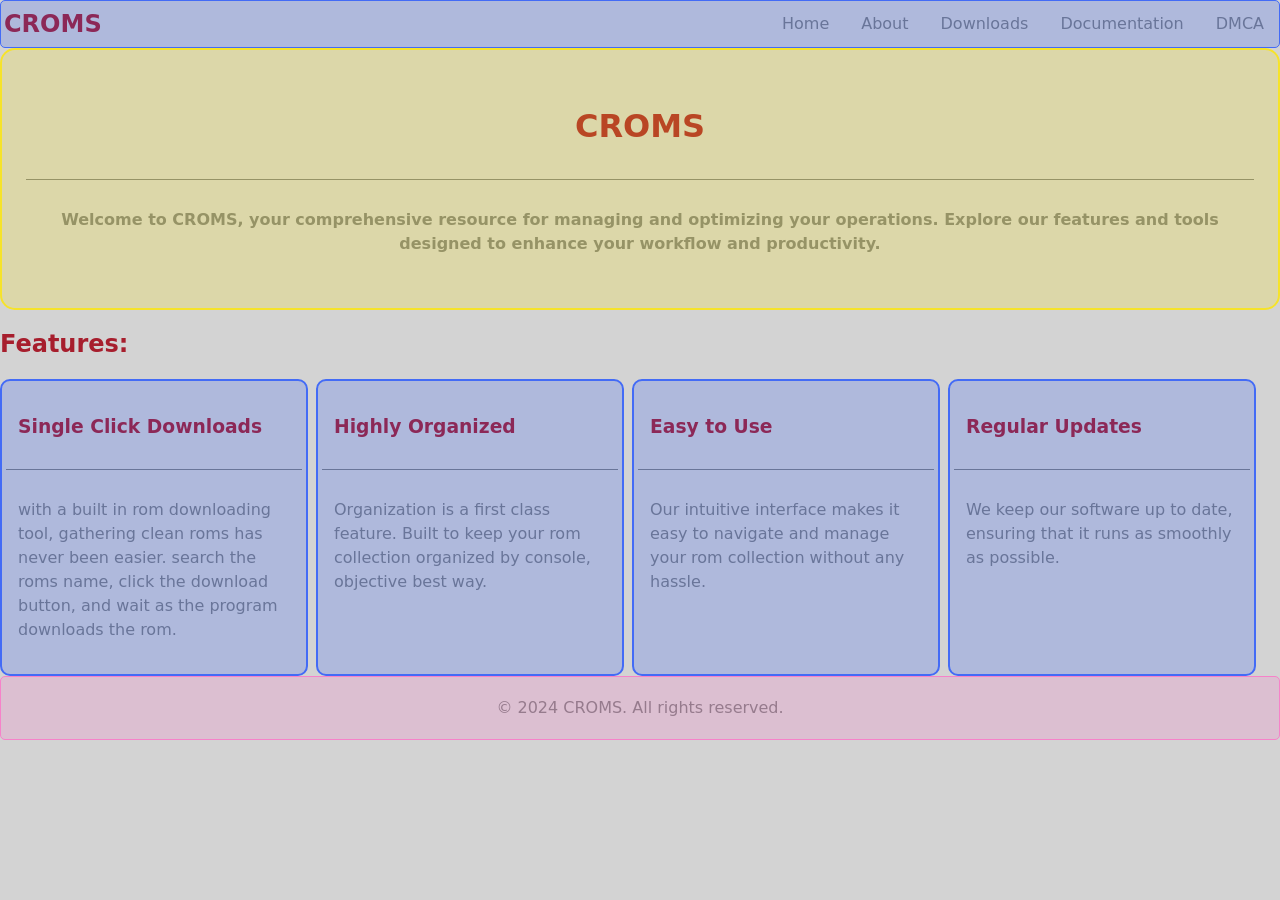
==== index.html @ 8885c3aa "initial commit" ====
<!DOCTYPE html>
<html lang="en">

<head>
    <meta charset="UTF-8">
    <meta name="viewport" content="width=device-width, initial-scale=1.0">
    <title>CROMS</title>
    <link rel="stylesheet" href="style/CROMS.css">
</head>

<body>

    <main class="z1">
        <div class="card a3-bg p5 b2 bs r3">
            <div class="card-header">
                <h1 class="text-center">CROMS</h1>
            </div>
            <div class="card-body">
                <p class="text-center text-bold">Welcome to CROMS, your comprehensive resource for managing and
                    optimizing your operations. Explore our features and tools designed to enhance your workflow and
                    productivity.</p>
            </div>
        </div>
        <h2>Features:</h2>
        <div class="row wrap g2">
            <div class="card a2-bg p4 b2 bs r2 lg-wg25 md-wg50 sm-wg100">
                <div class="card-header">
                    <h3>Single Click Downloads</h3>
                </div>
                <div class="card-body">
                    <p>with a built in rom downloading tool, gathering clean roms has never been easier. search the roms
                        name, click the download button, and wait as the program downloads the rom.</p>
                </div>
            </div>
            <div class="card a2-bg p4 b2 bs r2 lg-wg25 md-wg50 sm-wg100">
                <div class="card-header">
                    <h3>Highly Organized</h3>
                </div>
                <div class="card-body">
                    <p>Organization is a first class feature. Built to keep your rom collection organized by console,
                        objective best way.</p>
                </div>
            </div>
            <div class="card a2-bg p4 b2 bs r2 lg-wg25 md-wg50 sm-wg100">
                <div class="card-header">
                    <h3>Easy to Use</h3>
                </div>
                <div class="card-body">
                    <p>Our intuitive interface makes it easy to navigate and manage your rom collection without any
                        hassle.</p>
                </div>
            </div>
            <div class="card a2-bg p4 b2 bs r2 lg-wg25 md-wg50 sm-wg100">
                <div class="card-header">
                    <h3>Regular Updates</h3>
                </div>
                <div class="card-body">
                    <p>We keep our software up to date, ensuring that it runs as smoothly as possible.</p>
                </div>
            </div>
        </div>
        <footer class="footer a1-bg p3 b1 bs r1 z10">
            <p class="text-center">&copy; 2024 CROMS. All rights reserved.</p>
        </footer>
        <script src="./scripts/navbar.js" defer></script>
    </main>
</body>

</html>
---- style/CROMS.css ----
@import url(https://db.onlinewebfonts.com/c/6d2712c052211af796cdb41e637364a3?family=Swiss+721+W01+Black); 
/* =========================================
   THEME VARIABLES
========================================= */

:root {
    --important: #A71E2D;
    --bg: #D3D3D3;
    --text: #7C7E7F;

    --accent-1: #FF6EC7;
    --accent-2: #1F51FF;
    --accent-3: #FFE700;

    --space-1: 4px;
    --space-2: 8px;
    --space-3: 12px;
    --space-4: 16px;
    --space-5: 24px;
    --space-6: 32px;

    --radius-1: 5px;
    --radius-2: 10px;
    --radius-3: 15px;
    --radius-4: 20px;
}

@media (prefers-color-scheme: dark) {
    :root {
        --important: #E60012;
        --bg: #7C7E7F;
        --text: #D3D3D3;
    }
}

/* =========================================
   BASE
========================================= */

* {
    box-sizing: border-box;
}

body {
    margin: 0;
    background-color: var(--bg);
    color: var(--text);
    font-family: 'Swiss 721 W01 Black', system-ui, sans-serif;
    line-height: 1.5;
}

img, video {
    max-width: 100%;
    height: auto;
}

.card {
    position: relative;
    display: flex;
    flex-direction: column;
    min-width: 0;
    overflow-wrap: break-word;
}

/* =========================================
   COLORS
========================================= */

.a1 { color: var(--accent-1); }
.a2 { color: var(--accent-2); }

.a3 {
    color: var(--accent-3);
    border-color: var(--accent-3);
}

.a1-bg {
    color: color-mix(in srgb, var(--accent-1) 20%, var(--text));
    background-color: color-mix(in srgb, var(--accent-1) 20%, var(--bg));
    border-color: color-mix(in srgb, var(--accent-1) 80%, var(--bg));
}

.a2-bg {
    color: color-mix(in srgb, var(--accent-2) 20%, var(--text));
    background-color: color-mix(in srgb, var(--accent-2) 20%, var(--bg));
    border-color: color-mix(in srgb, var(--accent-2) 80%, var(--bg));
}

.a3-bg {
    color: color-mix(in srgb, var(--accent-3) 20%, var(--text));
    background-color: color-mix(in srgb, var(--accent-3) 20%, var(--bg));
    border-color: color-mix(in srgb, var(--accent-3) 80%, var(--bg));
}

/* Contextual headings */

.a1-bg :is(h1, h2, h3, h4, h5, h6) {
    color: color-mix(in srgb, var(--accent-1) 20%, var(--important));
}

.a2-bg :is(h1, h2, h3, h4, h5, h6) {
    color: color-mix(in srgb, var(--accent-2) 20%, var(--important));
}

.a3-bg :is(h1, h2, h3, h4, h5, h6) {
    color: color-mix(in srgb, var(--accent-3) 20%, var(--important));
}

/* =========================================
   LINKS AND HEADINGS
========================================= */

a {
    color: var(--important);
}

a:hover {
    color: color-mix(in srgb, var(--text) 80%, var(--important));
}

h1, h2, h3, h4, h5, h6 {
    color: var(--important);
    line-height: 1.2;
}

/* =========================================
   BORDERS
========================================= */

.bs { border-style: solid; }
.bd { border-style: dashed; }

.b1 { border-width: 1px; }
.b2 { border-width: 2px; }
.b3 { border-width: 3px; }
.b4 { border-width: 4px; }

/* =========================================
   PADDING
========================================= */

/* Original utilities */

.p1 { padding: 1px; }
.p2 { padding: 2px; }
.p3 { padding: 3px; }
.p4 { padding: 4px; }

/* Extended utilities */

.p5 { padding: var(--space-5); }
.p6 { padding: var(--space-6); }

/* =========================================
   MARGINS
========================================= */

.m1 { margin: var(--space-1); }
.m2 { margin: var(--space-2); }
.m3 { margin: var(--space-3); }
.m4 { margin: var(--space-4); }
.m5 { margin: var(--space-5); }
.m6 { margin: var(--space-6); }

.m-auto { margin: auto; }

/* =========================================
   GAPS
========================================= */

.g1 { gap: var(--space-1); }
.g2 { gap: var(--space-2); }
.g3 { gap: var(--space-3); }
.g4 { gap: var(--space-4); }
.g5 { gap: var(--space-5); }
.g6 { gap: var(--space-6); }

/* =========================================
   BORDER RADIUS
========================================= */

.r1 { border-radius: var(--radius-1); }
.r2 { border-radius: var(--radius-2); }
.r3 { border-radius: var(--radius-3); }
.r4 { border-radius: var(--radius-4); }

/* =========================================
   LAYOUT
========================================= */

.row {
    display: flex;
    flex-direction: row;
}

.col {
    display: flex;
    flex-direction: column;
}

.wrap { flex-wrap: wrap; }
.nowrap { flex-wrap: nowrap; }

.center {
    align-items: center;
    justify-content: center;
}

.items-start { align-items: flex-start; }
.items-center { align-items: center; }
.items-end { align-items: flex-end; }
.items-stretch { align-items: stretch; }

.between { justify-content: space-between; }
.around { justify-content: space-around; }
.evenly { justify-content: space-evenly; }

.start { justify-content: flex-start; }
.end { justify-content: flex-end; }

.self-start { align-self: flex-start; }
.self-center { align-self: center; }
.self-end { align-self: flex-end; }

.flex1 { flex: 1; }
.flex-auto { flex: auto; }
.flex-none { flex: none; }

/* =========================================
   DISPLAY
========================================= */

.d-none { display: none; }
.d-block { display: block; }
.d-inline { display: inline; }
.d-inline-block { display: inline-block; }
.d-flex { display: flex; }
.d-grid { display: grid; }

/* =========================================
   SIZING
========================================= */

.w25 { width: 25%; }
.w50 { width: 50%; }
.w75 { width: 75%; }
.w100 { width: 100%; }
.w-auto { width: auto; }

.h25 { height: 25%; }
.h50 { height: 50%; }
.h75 { height: 75%; }
.h100 { height: 100%; }
.h-auto { height: auto; }

.mw25 { max-width: 25%; }
.mw50 { max-width: 50%; }
.mw75 { max-width: 75%; }
.mw100 { max-width: 100%; }
.mh25 { max-height: 25%; }
.mh50 { max-height: 50%; }
.mh75 { max-height: 75%; }
.mh100 { max-height: 100%; }

/* Viewport sizing */

.vw100 { width: 100vw; }
.vh100 { height: 100vh; }
.min-vh100 { min-height: 100vh; }

/* =========================================
   TYPOGRAPHY
========================================= */

.text-left { text-align: left; }
.text-center { text-align: center; }
.text-right { text-align: right; }

.text-small { font-size: 0.875rem; }
.text-large { font-size: 1.25rem; }

.text-bold { font-weight: 700; }
.text-normal { font-weight: 400; }
.text-light { font-weight: 300; }

.text-muted { opacity: 0.75; }

.text-nowrap { white-space: nowrap; }
.text-wrap { white-space: normal; }

.text-uppercase { text-transform: uppercase; }
.text-lowercase { text-transform: lowercase; }
.text-capitalize { text-transform: capitalize; }

/* =========================================
   BUTTONS
========================================= */

.btn {
    display: inline-flex;
    align-items: center;
    justify-content: center;
    gap: var(--space-2);

    min-height: 40px;
    padding: var(--space-2) var(--space-4);

    border: 2px solid transparent;
    border-radius: var(--radius-1);

    font: inherit;
    text-decoration: none;
    cursor: pointer;
}

.btn-primary {
    color: var(--bg);
    background-color: var(--important);
    border-color: var(--important);
}

.btn-outline {
    color: var(--important);
    background-color: transparent;
    border-color: var(--important);
}

.btn:hover {
    filter: brightness(0.9);
}

.btn:active {
    transform: translateY(1px);
}

.btn:disabled,
.btn.disabled {
    opacity: 0.5;
    cursor: not-allowed;
    pointer-events: none;
}

/* =========================================
   ALERTS
========================================= */

.alert {
    position: relative;
    padding: var(--space-3);
    border: 2px solid;
    border-radius: var(--radius-1);
}

.alert-important {
    color: var(--important);
    border-color: var(--important);
    background-color: color-mix(in srgb, var(--important) 15%, var(--bg));
}

.alert-a1 {
    color: var(--accent-1);
    border-color: var(--accent-1);
    background-color: color-mix(in srgb, var(--accent-1) 15%, var(--bg));
}

.alert-a2 {
    color: var(--accent-2);
    border-color: var(--accent-2);
    background-color: color-mix(in srgb, var(--accent-2) 15%, var(--bg));
}

.alert-a3 {
    color: var(--text);
    border-color: var(--accent-3);
    background-color: color-mix(in srgb, var(--accent-3) 15%, var(--bg));
}

/* =========================================
   CARD COMPONENTS
========================================= */

.card-header {
    padding: var(--space-3);
    border-bottom: 1px solid currentColor;
}

.card-body {
    flex: 1 1 auto;
    padding: var(--space-3);
}

.card-footer {
    padding: var(--space-3);
    border-top: 1px solid currentColor;
}

/* =========================================
   FORMS
========================================= */

.form {
    display: flex;
    flex-direction: column;
    gap: var(--space-4);
    min-width: 0;
}

.form-group {
    display: flex;
    flex-direction: column;
    gap: var(--space-1);
    min-width: 0;
}

.form-label {
    color: var(--important);
    font-weight: 600;
}

.form-help {
    color: var(--text);
    font-size: 0.875rem;
}

.form-control {
    display: block;
    width: 100%;
    min-width: 0;
    min-height: 42px;
    padding: var(--space-2);

    color: var(--text);
    background-color: var(--bg);

    border: 1px solid var(--text);
    border-radius: var(--radius-1);

    font: inherit;
}

textarea.form-control {
    min-height: 110px;
    resize: vertical;
}

select.form-control {
    cursor: pointer;
}

.form-control::placeholder {
    color: var(--text);
    opacity: 0.7;
}

.form-control:focus {
    border-color: var(--important);
    outline: 2px solid color-mix(in srgb, var(--important) 35%, transparent);
    outline-offset: 1px;
}

.form-control:disabled {
    opacity: 0.5;
    cursor: not-allowed;
}

.form-check {
    display: flex;
    align-items: flex-start;
    gap: var(--space-2);
}

.form-check input {
    flex: none;
    width: 18px;
    height: 18px;
    margin: 3px 0 0;
    accent-color: var(--important);
}

.form-check label {
    cursor: pointer;
}

.form-radio {
    display: flex;
    align-items: center;
    gap: var(--space-2);
}

.form-radio input {
    accent-color: var(--important);
}

.form-inline {
    display: flex;
    flex-wrap: wrap;
    align-items: end;
    gap: var(--space-3);
}

.form-inline > * {
    flex: 1 1 180px;
}

.input-group {
    display: flex;
    width: 100%;
    min-width: 0;
}

.input-group .form-control {
    min-width: 0;
    border-radius: var(--radius-1) 0 0 var(--radius-1);
}

.input-group .btn {
    flex: none;
    border-radius: 0 var(--radius-1) var(--radius-1) 0;
}

.is-invalid {
    border-color: var(--important) !important;
}

.form-error {
    color: var(--important);
    font-size: 0.875rem;
}

/* =========================================
   INTERACTION AND ACCESSIBILITY
========================================= */

:focus-visible {
    outline: 3px solid var(--important);
    outline-offset: 3px;
}

button,
input,
select,
textarea {
    font: inherit;
}

button:disabled,
input:disabled,
select:disabled,
textarea:disabled {
    cursor: not-allowed;
}

/* =========================================
   NAVBAR
========================================= */

.navbar {
    display: flex;
    flex-wrap: wrap;
    align-items: center;
    justify-content: space-between;
    gap: var(--space-3);
}

.navbar-header {
    display: flex;
    align-items: center;
    justify-content: space-between;
    flex: 1 1 auto;
    min-width: 0;
}

.navbar-brand h1 {
    margin: 0;
}

.navbar-nav {
    display: flex;
    align-items: center;
    flex-wrap: wrap;
    gap: var(--space-2);

    margin: 0;
    padding: 0;
    list-style: none;
}

.nav-item {
    display: block;
}

.nav-link {
    display: block;
    padding: var(--space-2) var(--space-3);
    color: inherit;
    text-decoration: none;
    border-radius: var(--radius-1);
}

.nav-link:hover {
    background-color: color-mix(in srgb, currentColor 10%, transparent);
}

.navbar-toggler {
    display: none;
    align-items: center;
    justify-content: center;
    flex-direction: column;
    gap: 5px;

    width: 40px;
    height: 40px;
    padding: var(--space-2);

    color: inherit;
    background: transparent;
    border: 1px solid currentColor;
    border-radius: var(--radius-1);
    cursor: pointer;
}

.navbar-toggler span {
    display: block;
    width: 20px;
    height: 2px;
    background-color: currentColor;
    border-radius: 2px;
}

/* MOBILE */

@media (max-width: 767px) {
    .navbar {
        align-items: stretch;
    }

    .navbar-header {
        flex-basis: 100%;
    }

    .navbar-toggler {
        display: flex;
    }

    .navbar-nav {
        display: flex;
        flex-direction: column;
        align-items: stretch;
        flex-basis: 100%;
        width: 100%;
        gap: 0;

        height: 0;
        overflow: hidden;
        opacity: 0;
        margin: 0;
    }

    .navbar.is-open .navbar-nav {
        opacity: 1;
        margin-top: var(--space-2);
    }

    .navbar-nav .nav-link {
        padding: var(--space-3);
    }
}

/* =========================================
   FLEX CARD WIDTHS
========================================= */

/* Default: mobile */

.wg25  { flex: 0 0 calc(25% - var(--space-4) * 0.75); }
.wg33  { flex: 0 0 calc(33.333333% - var(--space-4) * 0.666667); }
.wg50  { flex: 0 0 calc(50% - var(--space-4) * 0.5); }
.wg66  { flex: 0 0 calc(66.666667% - var(--space-4) * 0.333333); }
.wg75  { flex: 0 0 calc(75% - var(--space-4) * 0.25); }
.wg100 { flex: 0 0 100%; }

/* SMALL */

@media (min-width: 576px) {
    .sm-wg25  { flex-basis: calc(25% - var(--space-4) * 0.75); }
    .sm-wg33  { flex-basis: calc(33.333333% - var(--space-4) * 0.666667); }
    .sm-wg50  { flex-basis: calc(50% - var(--space-4) * 0.5); }
    .sm-wg66  { flex-basis: calc(66.666667% - var(--space-4) * 0.333333); }
    .sm-wg75  { flex-basis: calc(75% - var(--space-4) * 0.25); }
    .sm-wg100 { flex-basis: 100%; }
}

/* MEDIUM */

@media (min-width: 768px) {
    .md-wg25  { flex-basis: calc(25% - var(--space-4) * 0.75); }
    .md-wg33  { flex-basis: calc(33.333333% - var(--space-4) * 0.666667); }
    .md-wg50  { flex-basis: calc(50% - var(--space-4) * 0.5); }
    .md-wg66  { flex-basis: calc(66.666667% - var(--space-4) * 0.333333); }
    .md-wg75  { flex-basis: calc(75% - var(--space-4) * 0.25); }
    .md-wg100 { flex-basis: 100%; }
}

/* LARGE */

@media (min-width: 992px) {
    .lg-wg25  { flex-basis: calc(25% - var(--space-4) * 0.75); }
    .lg-wg33  { flex-basis: calc(33.333333% - var(--space-4) * 0.666667); }
    .lg-wg50  { flex-basis: calc(50% - var(--space-4) * 0.5); }
    .lg-wg66  { flex-basis: calc(66.666667% - var(--space-4) * 0.333333); }
    .lg-wg75  { flex-basis: calc(75% - var(--space-4) * 0.25); }
    .lg-wg100 { flex-basis: 100%; }
}

/* EXTRA LARGE */

@media (min-width: 1200px) {
    .xl-wg25  { flex-basis: calc(25% - var(--space-4) * 0.75); }
    .xl-wg33  { flex-basis: calc(33.333333% - var(--space-4) * 0.666667); }
    .xl-wg50  { flex-basis: calc(50% - var(--space-4) * 0.5); }
    .xl-wg66  { flex-basis: calc(66.666667% - var(--space-4) * 0.333333); }
    .xl-wg75  { flex-basis: calc(75% - var(--space-4) * 0.25); }
    .xl-wg100 { flex-basis: 100%; }
}

/* =========================================
   Z-INDEX
========================================= */

.z1 { z-index: 1; }
.z2 { z-index: 2; }
.z3 { z-index: 3; }
.z4 { z-index: 4; }

.z10 { z-index: 10; }
.z20 { z-index: 20; }
.z30 { z-index: 30; }
.z40 { z-index: 40; }
.z50 { z-index: 50; }

/* =========================================
   RESPONSIVE UTILITIES
   Mobile is the default.
========================================= */

/* SMALL: 576px+ */

@media (min-width: 576px) {
    .sm-hide { display: none !important; }
    .sm-show { display: block !important; }
    .sm-flex { display: flex !important; }
    .sm-grid { display: grid !important; }

    .sm-row { flex-direction: row; }
    .sm-col { flex-direction: column; }

    .sm-w25 { width: 25%; }
    .sm-w50 { width: 50%; }
    .sm-w75 { width: 75%; }
    .sm-w100 { width: 100%; }
    .sm-w-auto { width: auto; }

    .sm-h-auto { height: auto; }
    .sm-text-left { text-align: left; }
    .sm-text-center { text-align: center; }
    .sm-text-right { text-align: right; }
}

/* MEDIUM: 768px+ */

@media (min-width: 768px) {
    .md-hide { display: none !important; }
    .md-show { display: block !important; }
    .md-flex { display: flex !important; }
    .md-grid { display: grid !important; }

    .md-row { flex-direction: row; }
    .md-col { flex-direction: column; }

    .md-w25 { width: 25%; }
    .md-w50 { width: 50%; }
    .md-w75 { width: 75%; }
    .md-w100 { width: 100%; }
    .md-w-auto { width: auto; }

    .md-h-auto { height: auto; }
    .md-text-left { text-align: left; }
    .md-text-center { text-align: center; }
    .md-text-right { text-align: right; }
}

/* LARGE: 992px+ */

@media (min-width: 992px) {
    .lg-hide { display: none !important; }
    .lg-show { display: block !important; }
    .lg-flex { display: flex !important; }
    .lg-grid { display: grid !important; }

    .lg-row { flex-direction: row; }
    .lg-col { flex-direction: column; }

    .lg-w25 { width: 25%; }
    .lg-w50 { width: 50%; }
    .lg-w75 { width: 75%; }
    .lg-w100 { width: 100%; }
    .lg-w-auto { width: auto; }

    .lg-h-auto { height: auto; }
    .lg-text-left { text-align: left; }
    .lg-text-center { text-align: center; }
    .lg-text-right { text-align: right; }
}

/* EXTRA LARGE: 1200px+ */

@media (min-width: 1200px) {
    .xl-hide { display: none !important; }
    .xl-show { display: block !important; }
    .xl-flex { display: flex !important; }
    .xl-grid { display: grid !important; }

    .xl-row { flex-direction: row; }
    .xl-col { flex-direction: column; }

    .xl-w25 { width: 25%; }
    .xl-w50 { width: 50%; }
    .xl-w75 { width: 75%; }
    .xl-w100 { width: 100%; }
    .xl-w-auto { width: auto; }

    .xl-h-auto { height: auto; }
    .xl-text-left { text-align: left; }
    .xl-text-center { text-align: center; }
    .xl-text-right { text-align: right; }
}

/* =========================================
   REDUCED MOTION
========================================= */

@media (prefers-reduced-motion: reduce) {
    *,
    *::before,
    *::after {
        scroll-behavior: auto !important;
        animation-duration: 0.01ms !important;
        animation-iteration-count: 1 !important;
        transition-duration: 0.01ms !important;
    }
}
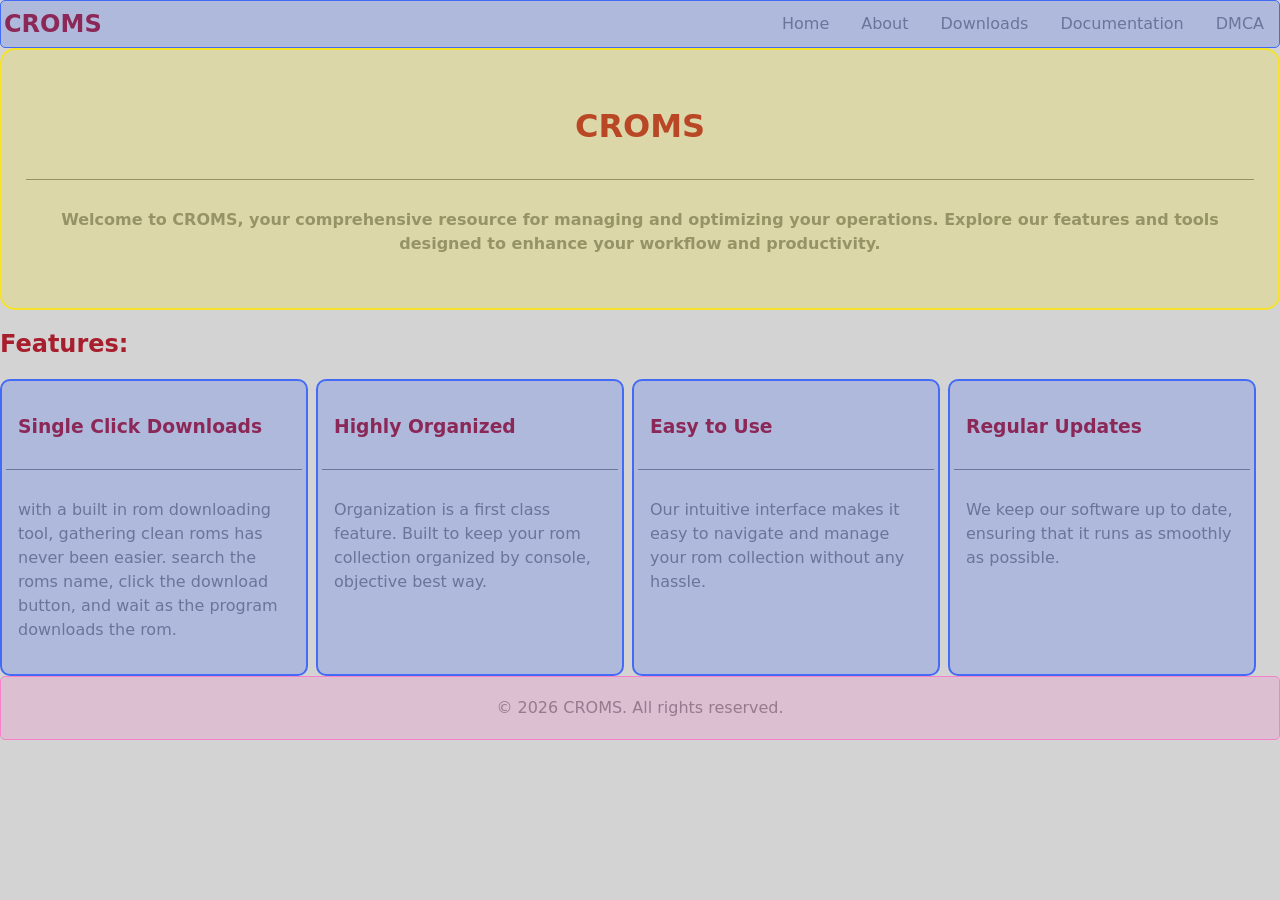
==== commit ea12b102: "FIX: navbar on all pages automatically" ====
--- a/index.html
+++ b/index.html
@@ -59,9 +59,7 @@
                 </div>
             </div>
         </div>
-        <footer class="footer a1-bg p3 b1 bs r1 z10">
-            <p class="text-center">&copy; 2024 CROMS. All rights reserved.</p>
-        </footer>
+        
         <script src="./scripts/navbar.js" defer></script>
     </main>
 </body>
